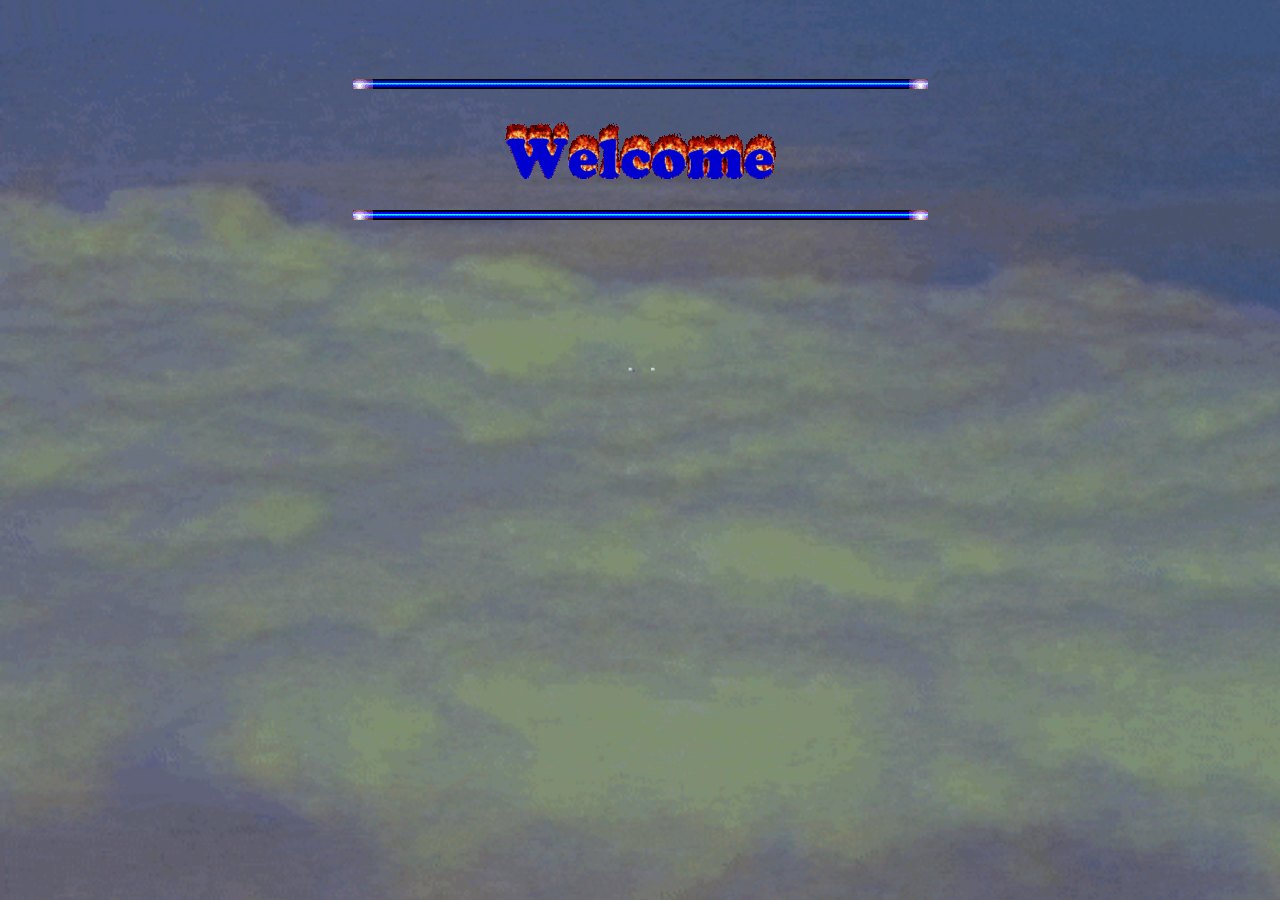
==== home/index.html @ 79d6d3d2 "fixed linking, added pages to finish" ====
<!DOCTYPE html>
<html>
    <head>
        <meta charset="utf-8">
        <meta http-equiv="X-UA-Compatible" content="IE=edge">
        <title>.home</title>
        <meta name="description" content="">
        <meta name="viewport" content="width=device-width, initial-scale=1">
        <link rel="stylesheet" href="../css/home.css">
    </head>

    <body>
        <div class="background"></div>
        <div class="header-container">
            <div id="bar1"><img src="../images/home/line.gif"></div>
            <div id="welcome"><img src="../images/home/welcome.gif"></div>
            <div id="bar2"><img src="../images/home/line.gif"></div> 
        </div>

        <h1 class="intro"></h1>

        <div class="nav-bar-container">
            <a id="home" href="../contact"><img src="../images/home/test.gif">></a>
            <a href="../projects" id="projects"><img src="../images/home/test.gif"></a>
        </div>

    </body>
        <script src="../js/main.js" async defer></script>
</html>
---- css/home.css ----
html, body{ overflow: hidden; }

.header-container, .nav-bar-container, .background, #bar1, #bar2{
    position:absolute;
    display: flex;
    left: 0;
    right: 0;
    justify-content: center;
    align-items: center;
}

.header-container{ top: -10%; }

.nav-bar-container { top: 40%; }

#bar1{ top: 35%; }

#bar2{ top:62%; }

#home, #projects{ transform: scale(25%); }

.background {
    top: 0;
    width: 100%;
    height: 100%;
    background-image: url('../images/home/bg.gif');
    background-size: cover;
    background-position: center;
    max-height: 100%;
}
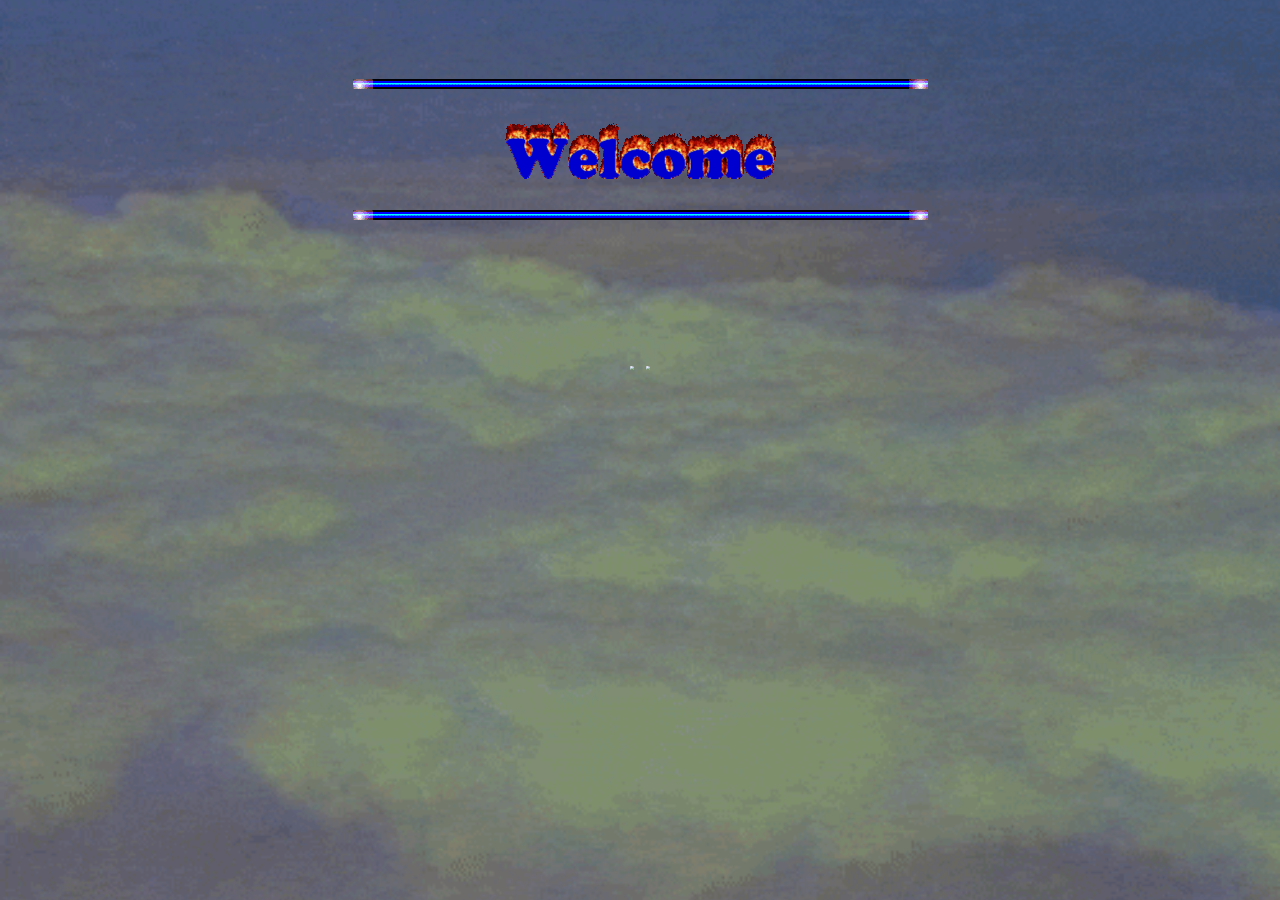
==== commit 4291d2df: "I need to stop commiting so much" ====
--- a/home/index.html
+++ b/home/index.html
@@ -20,8 +20,8 @@
         <h1 class="intro"></h1>
 
         <div class="nav-bar-container">
-            <a id="home" href="../contact"><img src="../images/home/test.gif">></a>
-            <a href="../projects" id="projects"><img src="../images/home/test.gif"></a>
+            <img src="../images/home/test.gif" id="contact" >
+            <img src="../images/home/test.gif" id="projects">
         </div>
 
     </body>
--- a/css/home.css
+++ b/css/home.css
@@ -17,7 +17,7 @@
 
 #bar2{ top:62%; }
 
-#home, #projects{ transform: scale(25%); }
+#contact, #projects{ transform: scale(25%); }
 
 .background {
     top: 0;
